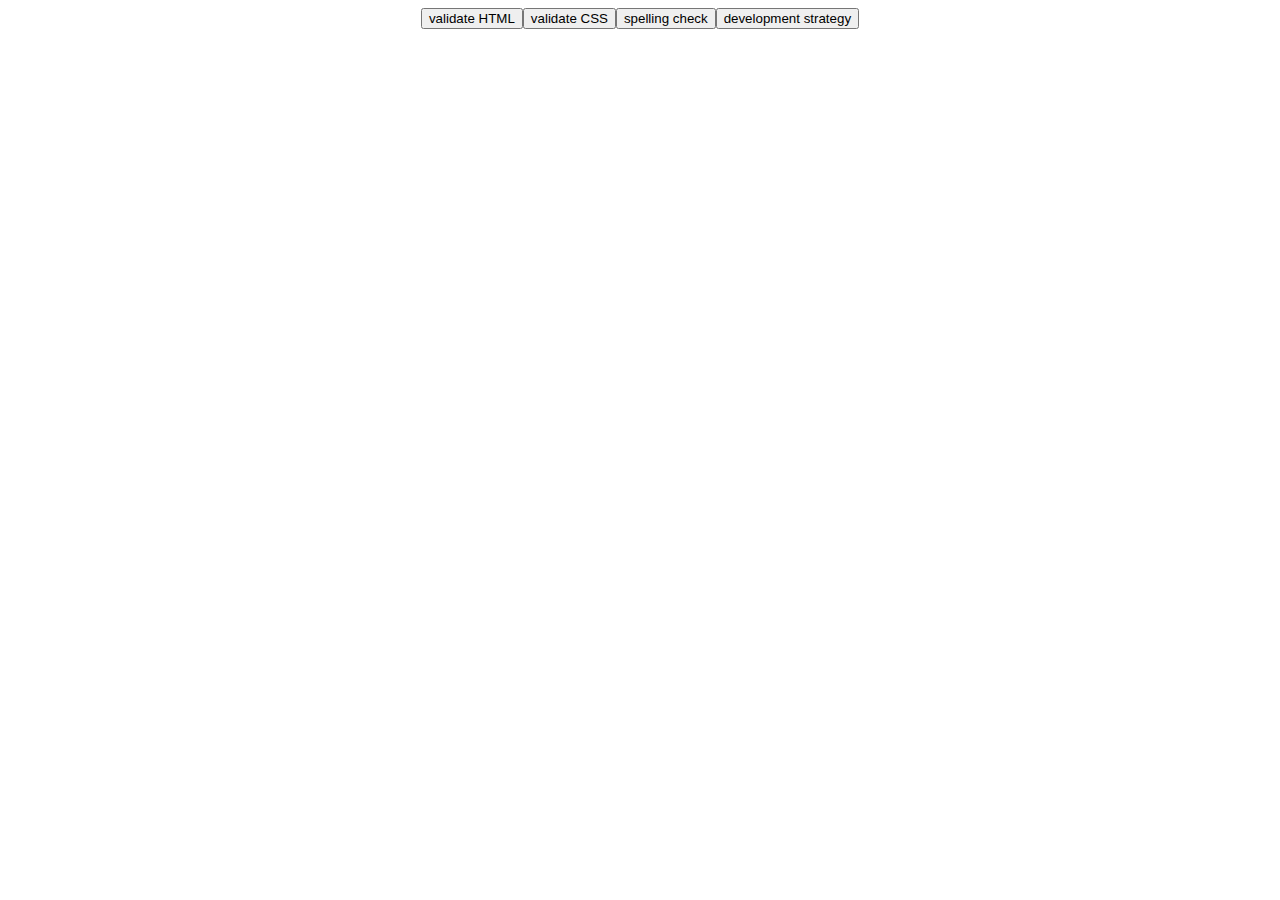
==== index.html @ 6e21fd8d "Initial commit" ====
<!DOCTYPE html>
<html>

<head>
  <title></title>
  <meta charset="utf-8">

  <!-- Leave this here!  It renders the review buttons  -->
  <script src='./evaluation/init.js'></script>
</head>

<body>

</body>

</html>
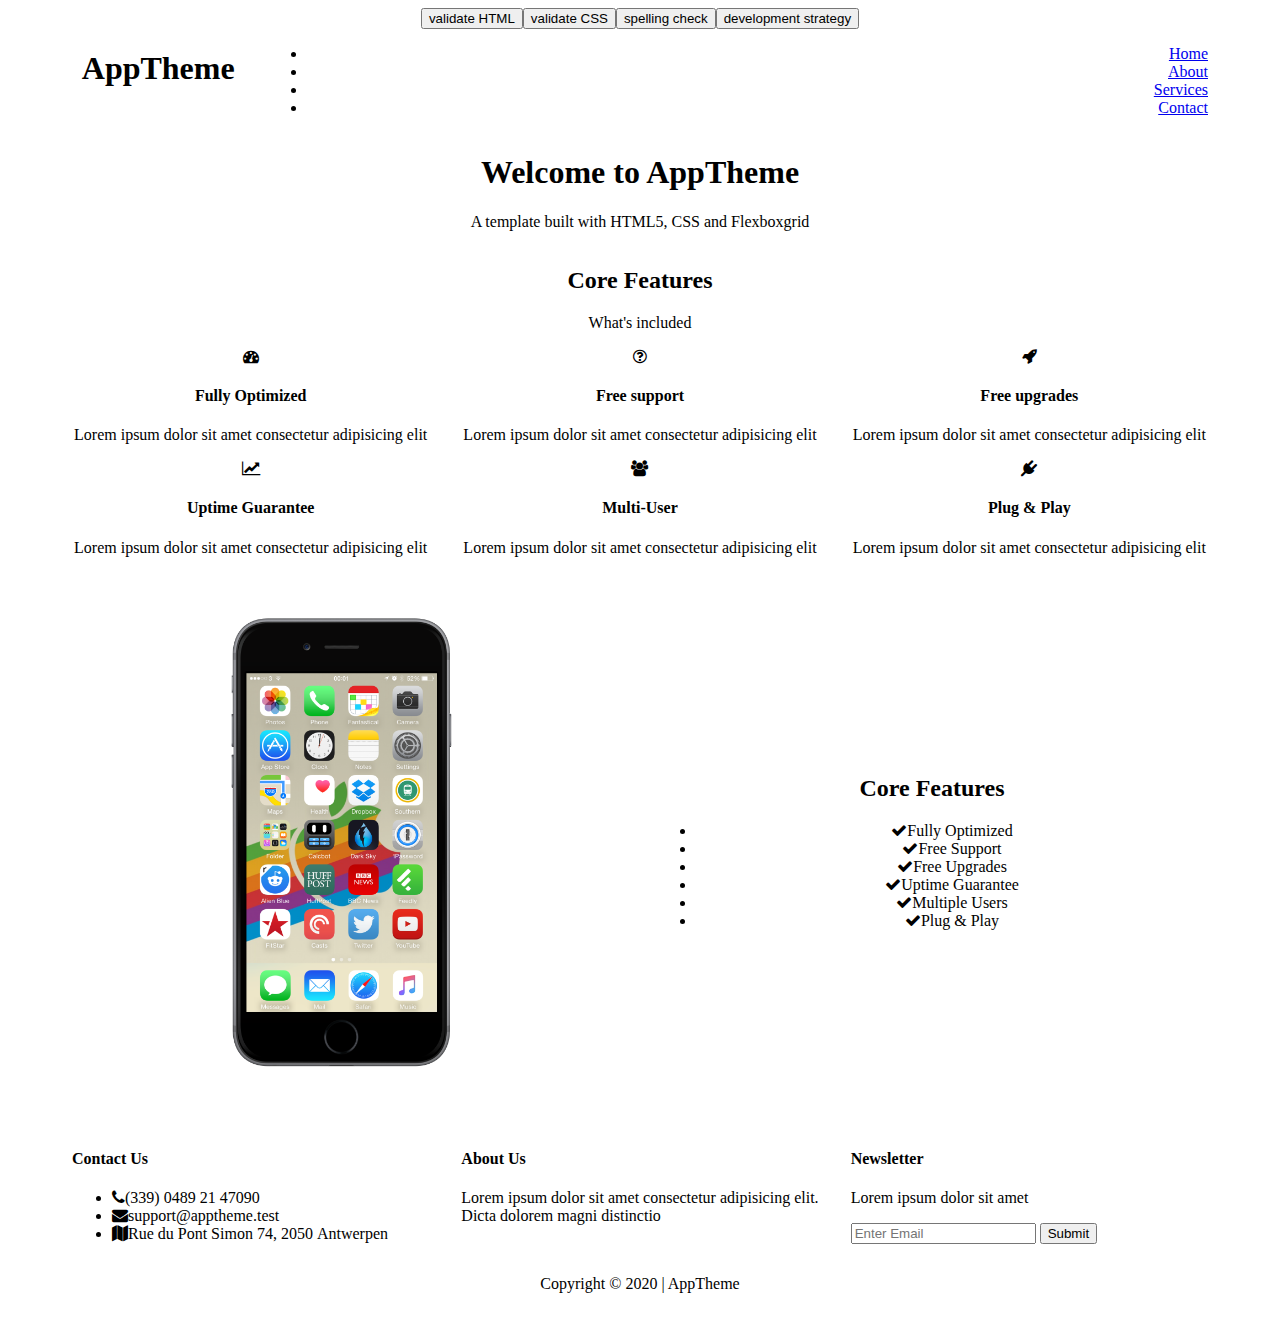
==== commit e651a3e7: "Adding index.html, css and fonts" ====
--- a/index.html
+++ b/index.html
@@ -1,16 +1,175 @@
 <!DOCTYPE html>
-<html>
+<html lang="en">
+	<head>
+		<meta charset="UTF-8">
+			<meta name="viewport" content="width=device-width, initial-scale=1.0">
+				<title>Apptheme</title>
+				<link rel="stylesheet" href="css/flexboxgrid.css">
+        <link rel="stylesheet" href="css/style.css">
+        <link rel="stylesheet" href="css/font-awesome.css">
+				<!-- Leave this here!  It renders the review buttons  -->
+				<script src='./evaluation/init.js'></script>
+				</head>
+				<body>
+						<!-- HEADER -->
+						<header id="main-header">
+							<div class="container">
+								<!-- end class move the div to the end -->
+								<div class="row end-sm end-md end-lg">
+									<div class="col-xs-12 col-sm-2 col-md-2 col-lg-2">
+										<h1>
+											<span class="primary-text">AppTheme</span>
+										</h1>
+									</div>
+									<div class="col-xs-12 col-sm-10 col-md-10 col-lg-10">
+										<nav id="navbar">
+											<ul>
+												<li>
+													<a href="index.html">Home</a>
+												</li>
+												<li>
+													<a href="about.html">About</a>
+												</li>
+												<li>
+													<a href="services.html">Services</a>
+												</li>
+												<li>
+													<a href="contact.html">Contact</a>
+												</li>
+											</ul>
+										</nav>
+									</div>
+								</div>
+							</div>
+						</header>
+						<!-- SHOWCASE -->
+						<section id="showcase">
+							<div class="container">
+								<div class="row center-xs center-sm center-md center-lg middle-xs middle-sm middle-md middle-lg">
+									<div class="col-xs-12 col-sm-12 col-md-12 col-lg-12">
+										<h1>Welcome to 
+												
+											
+											<span class="primary-text">AppTheme</span>
+										</h1>
+										<p>A template built with HTML5, CSS and Flexboxgrid</p>
+									</div>
+								</div>
+							</div>
+						</section>
+						<!-- FEATURES -->
+						<section id="features">
+							<div class="container">
+								<div class="row center-xs center-sm center-md center-lg">
+									<div class="col-xs-12 col-sm-12 col-md-12 col-lg-12">
+										<h2>Core Features</h2>
+										<p>What's included</p>
+										<!-- ICON ROW 1 -->
+										<div class="row center-xs center-sm center-md center-lg">
+											<div class="col-xs-12 col-sm-4 col-md-4 col-lg-4">
+                        <i class="fa fa-dashboard"></i><br>
+												<h4>Fully Optimized</h4>
+												<p>Lorem ipsum dolor sit amet consectetur adipisicing elit</p>
+											</div>
+											<div class="col-xs-12 col-sm-4 col-md-4 col-lg-4">
+                        <i class="fa fa-question-circle-o"></i><br>
+												<h4>Free support</h4>
+												<p>Lorem ipsum dolor sit amet consectetur adipisicing elit</p>
+											</div>
+											<div class="col-xs-12 col-sm-4 col-md-4 col-lg-4">
+                        <i class="fa fa-rocket"></i><br>
+												<h4>Free upgrades</h4>
+												<p>Lorem ipsum dolor sit amet consectetur adipisicing elit</p>
+											</div>
+										</div>
+										<!-- ICON ROW 2 -->
+										<div class="row center-xs center-sm center-md center-lg">
+											<div class="col-xs-12 col-sm-4 col-md-4 col-lg-4">
+                        <i class="fa fa-line-chart"></i><br>
+												<h4>Uptime Guarantee</h4>
+												<p>Lorem ipsum dolor sit amet consectetur adipisicing elit</p>
+											</div>
+											<div class="col-xs-12 col-sm-4 col-md-4 col-lg-4">
+                        <i class="fa fa-users"></i><br>
+												<h4>Multi-User</h4>
+												<p>Lorem ipsum dolor sit amet consectetur adipisicing elit</p>
+											</div>
+											<div class="col-xs-12 col-sm-4 col-md-4 col-lg-4">
+                        <i class="fa fa-plug"></i><br>
+												<h4>Plug & Play</h4>
+												<p>Lorem ipsum dolor sit amet consectetur adipisicing elit</p>
+											</div>
+										</div>
+									</div>
+								</div>
+							</div>
+            </section>
+            
+            <!-- INFO SECTION -->
+            <section id="info">
+              <div class="container">
+                <!-- center div horizontally and vertically -->
+                <div class="row center-xs center-sm center-md center-lg
+                            middle-xs middle-sm middle-md middle-lg">
+                   <div class="col-xs-12 col-sm-6 col-lg-6">
+                    <img src="images/iphone.png" alt="iphone">
+                   </div>
+                   <div class="col-xs-12 col-sm-6 col-lg-6">
+                     <h2>Core Features</h2>
+                     <ul>
+                       <li><i class="fa fa-check"></i>Fully Optimized</li>
+                       <li><i class="fa fa-check"></i>Free Support</li>
+                       <li><i class="fa fa-check"></i>Free Upgrades</li>
+                       <li><i class="fa fa-check"></i>Uptime Guarantee</li>
+                       <li><i class="fa fa-check"></i>Multiple Users</li=>
+                       <li><i class="fa fa-check"></i>Plug & Play</li>
+                     </ul>
+                   </div>
+                </div>
+              </div>
+            </section>
 
-<head>
-  <title></title>
-  <meta charset="utf-8">
+            <!-- COMPANY -->
+            <section id="company">
+              <div class="container">
+                <div class="row">
 
-  <!-- Leave this here!  It renders the review buttons  -->
-  <script src='./evaluation/init.js'></script>
-</head>
+                    <div class="col-xs-12 col-sm-4 col-md-4 colo-lg-4">
+                      <h4>Contact Us</h4>
+                      <ul>
+                        <li><i class="fa fa-phone">(339) 0489 21 47090</i></li>
+                        <li><i class="fa fa-envelope">support@apptheme.test</i></li>
+                        <li><i class="fa fa-map">Rue du Pont Simon 74, 2050 Antwerpen</i></li>
+                      </ul>
+                    </div>
 
-<body>
+                    <div class="col-xs-12 col-sm-4 col-md-4 colo-lg-4">
+                      <h4>About Us</h4>
+                      <p>Lorem ipsum dolor sit amet consectetur adipisicing elit. Dicta dolorem magni distinctio</p>
+                    </div>
 
-</body>
+                    <div class="col-xs-12 col-sm-4 col-md-4 colo-lg-4">
+                      <h4>Newsletter</h4>
+                      <p>Lorem ipsum dolor sit amet</p>
+                      <form>
+                        <input type="text" name="email" placeholder="Enter Email">
+                        <button type="submit" name="button">Submit</button>
+                      </form>
+                    </div>
+                    
+                </div>
+              </div>
+            </section>
+            <!-- FOOTER -->
+            <footer id="main-footer">
+              <div class="container">
+                <div class="row center-xs center-sm center-md center-lg">
+                  <div class="col-xs-12 col-sm-12 col-md-12 col-lg-12">
+                    <p>Copyright &copy; 2020 | AppTheme</p>
+                  </div>
+                </div>
+              </div>
+            </footer>
+					</body>
+				</html>
 
-</html>
--- a/css/flexboxgrid.css
+++ b/css/flexboxgrid.css
@@ -0,0 +1,894 @@
+/* Uncomment and set these variables to customize the grid. */
+
+.container-fluid {
+  margin-right: auto;
+  margin-left: auto;
+  padding-right: 2rem;
+  padding-left: 2rem;
+}
+
+.row {
+  box-sizing: border-box;
+  display: -ms-flexbox;
+  display: -webkit-box;
+  display: flex;
+  -ms-flex: 0 1 auto;
+  -webkit-box-flex: 0;
+  flex: 0 1 auto;
+  -ms-flex-direction: row;
+  -webkit-box-orient: horizontal;
+  -webkit-box-direction: normal;
+  flex-direction: row;
+  -ms-flex-wrap: wrap;
+  flex-wrap: wrap;
+  margin-right: -1rem;
+  margin-left: -1rem;
+}
+
+.row.reverse {
+  -ms-flex-direction: row-reverse;
+  -webkit-box-orient: horizontal;
+  -webkit-box-direction: reverse;
+  flex-direction: row-reverse;
+}
+
+.col.reverse {
+  -ms-flex-direction: column-reverse;
+  -webkit-box-orient: vertical;
+  -webkit-box-direction: reverse;
+  flex-direction: column-reverse;
+}
+
+.col-xs,
+.col-xs-1,
+.col-xs-2,
+.col-xs-3,
+.col-xs-4,
+.col-xs-5,
+.col-xs-6,
+.col-xs-7,
+.col-xs-8,
+.col-xs-9,
+.col-xs-10,
+.col-xs-11,
+.col-xs-12 {
+  box-sizing: border-box;
+  -ms-flex: 0 0 auto;
+  -webkit-box-flex: 0;
+  flex: 0 0 auto;
+  padding-right: 1rem;
+  padding-left: 1rem;
+}
+
+.col-xs {
+  -webkit-flex-grow: 1;
+  -ms-flex-positive: 1;
+  -webkit-box-flex: 1;
+  flex-grow: 1;
+  -ms-flex-preferred-size: 0;
+  flex-basis: 0;
+  max-width: 100%;
+}
+
+.col-xs-1 {
+  -ms-flex-preferred-size: 8.333%;
+  flex-basis: 8.333%;
+  max-width: 8.333%;
+}
+
+.col-xs-2 {
+  -ms-flex-preferred-size: 16.667%;
+  flex-basis: 16.667%;
+  max-width: 16.667%;
+}
+
+.col-xs-3 {
+  -ms-flex-preferred-size: 25%;
+  flex-basis: 25%;
+  max-width: 25%;
+}
+
+.col-xs-4 {
+  -ms-flex-preferred-size: 33.333%;
+  flex-basis: 33.333%;
+  max-width: 33.333%;
+}
+
+.col-xs-5 {
+  -ms-flex-preferred-size: 41.667%;
+  flex-basis: 41.667%;
+  max-width: 41.667%;
+}
+
+.col-xs-6 {
+  -ms-flex-preferred-size: 50%;
+  flex-basis: 50%;
+  max-width: 50%;
+}
+
+.col-xs-7 {
+  -ms-flex-preferred-size: 58.333%;
+  flex-basis: 58.333%;
+  max-width: 58.333%;
+}
+
+.col-xs-8 {
+  -ms-flex-preferred-size: 66.667%;
+  flex-basis: 66.667%;
+  max-width: 66.667%;
+}
+
+.col-xs-9 {
+  -ms-flex-preferred-size: 75%;
+  flex-basis: 75%;
+  max-width: 75%;
+}
+
+.col-xs-10 {
+  -ms-flex-preferred-size: 83.333%;
+  flex-basis: 83.333%;
+  max-width: 83.333%;
+}
+
+.col-xs-11 {
+  -ms-flex-preferred-size: 91.667%;
+  flex-basis: 91.667%;
+  max-width: 91.667%;
+}
+
+.col-xs-12 {
+  -ms-flex-preferred-size: 100%;
+  flex-basis: 100%;
+  max-width: 100%;
+}
+
+.col-xs-offset-1 {
+  margin-left: 8.333%;
+}
+
+.col-xs-offset-2 {
+  margin-left: 16.667%;
+}
+
+.col-xs-offset-3 {
+  margin-left: 25%;
+}
+
+.col-xs-offset-4 {
+  margin-left: 33.333%;
+}
+
+.col-xs-offset-5 {
+  margin-left: 41.667%;
+}
+
+.col-xs-offset-6 {
+  margin-left: 50%;
+}
+
+.col-xs-offset-7 {
+  margin-left: 58.333%;
+}
+
+.col-xs-offset-8 {
+  margin-left: 66.667%;
+}
+
+.col-xs-offset-9 {
+  margin-left: 75%;
+}
+
+.col-xs-offset-10 {
+  margin-left: 83.333%;
+}
+
+.col-xs-offset-11 {
+  margin-left: 91.667%;
+}
+
+.start-xs {
+  -ms-flex-pack: start;
+  -webkit-box-pack: start;
+  justify-content: flex-start;
+  text-align: start;
+}
+
+.center-xs {
+  -ms-flex-pack: center;
+  -webkit-box-pack: center;
+  justify-content: center;
+  text-align: center;
+}
+
+.end-xs {
+  -ms-flex-pack: end;
+  -webkit-box-pack: end;
+  justify-content: flex-end;
+  text-align: end;
+}
+
+.top-xs {
+  -ms-flex-align: start;
+  -webkit-box-align: start;
+  align-items: flex-start;
+}
+
+.middle-xs {
+  -ms-flex-align: center;
+  -webkit-box-align: center;
+  align-items: center;
+}
+
+.bottom-xs {
+  -ms-flex-align: end;
+  -webkit-box-align: end;
+  align-items: flex-end;
+}
+
+.around-xs {
+  -ms-flex-pack: distribute;
+  justify-content: space-around;
+}
+
+.between-xs {
+  -ms-flex-pack: justify;
+  -webkit-box-pack: justify;
+  justify-content: space-between;
+}
+
+.first-xs {
+  -ms-flex-order: -1;
+  -webkit-box-ordinal-group: 0;
+  order: -1;
+}
+
+.last-xs {
+  -ms-flex-order: 1;
+  -webkit-box-ordinal-group: 2;
+  order: 1;
+}
+
+@media only screen and (min-width: 48em) {
+  .container {
+    width: 46rem;
+  }
+
+  .col-sm,
+  .col-sm-1,
+  .col-sm-2,
+  .col-sm-3,
+  .col-sm-4,
+  .col-sm-5,
+  .col-sm-6,
+  .col-sm-7,
+  .col-sm-8,
+  .col-sm-9,
+  .col-sm-10,
+  .col-sm-11,
+  .col-sm-12 {
+    box-sizing: border-box;
+    -ms-flex: 0 0 auto;
+    -webkit-box-flex: 0;
+    flex: 0 0 auto;
+    padding-right: 1rem;
+    padding-left: 1rem;
+  }
+
+  .col-sm {
+    -webkit-flex-grow: 1;
+    -ms-flex-positive: 1;
+    -webkit-box-flex: 1;
+    flex-grow: 1;
+    -ms-flex-preferred-size: 0;
+    flex-basis: 0;
+    max-width: 100%;
+  }
+
+  .col-sm-1 {
+    -ms-flex-preferred-size: 8.333%;
+    flex-basis: 8.333%;
+    max-width: 8.333%;
+  }
+
+  .col-sm-2 {
+    -ms-flex-preferred-size: 16.667%;
+    flex-basis: 16.667%;
+    max-width: 16.667%;
+  }
+
+  .col-sm-3 {
+    -ms-flex-preferred-size: 25%;
+    flex-basis: 25%;
+    max-width: 25%;
+  }
+
+  .col-sm-4 {
+    -ms-flex-preferred-size: 33.333%;
+    flex-basis: 33.333%;
+    max-width: 33.333%;
+  }
+
+  .col-sm-5 {
+    -ms-flex-preferred-size: 41.667%;
+    flex-basis: 41.667%;
+    max-width: 41.667%;
+  }
+
+  .col-sm-6 {
+    -ms-flex-preferred-size: 50%;
+    flex-basis: 50%;
+    max-width: 50%;
+  }
+
+  .col-sm-7 {
+    -ms-flex-preferred-size: 58.333%;
+    flex-basis: 58.333%;
+    max-width: 58.333%;
+  }
+
+  .col-sm-8 {
+    -ms-flex-preferred-size: 66.667%;
+    flex-basis: 66.667%;
+    max-width: 66.667%;
+  }
+
+  .col-sm-9 {
+    -ms-flex-preferred-size: 75%;
+    flex-basis: 75%;
+    max-width: 75%;
+  }
+
+  .col-sm-10 {
+    -ms-flex-preferred-size: 83.333%;
+    flex-basis: 83.333%;
+    max-width: 83.333%;
+  }
+
+  .col-sm-11 {
+    -ms-flex-preferred-size: 91.667%;
+    flex-basis: 91.667%;
+    max-width: 91.667%;
+  }
+
+  .col-sm-12 {
+    -ms-flex-preferred-size: 100%;
+    flex-basis: 100%;
+    max-width: 100%;
+  }
+
+  .col-sm-offset-1 {
+    margin-left: 8.333%;
+  }
+
+  .col-sm-offset-2 {
+    margin-left: 16.667%;
+  }
+
+  .col-sm-offset-3 {
+    margin-left: 25%;
+  }
+
+  .col-sm-offset-4 {
+    margin-left: 33.333%;
+  }
+
+  .col-sm-offset-5 {
+    margin-left: 41.667%;
+  }
+
+  .col-sm-offset-6 {
+    margin-left: 50%;
+  }
+
+  .col-sm-offset-7 {
+    margin-left: 58.333%;
+  }
+
+  .col-sm-offset-8 {
+    margin-left: 66.667%;
+  }
+
+  .col-sm-offset-9 {
+    margin-left: 75%;
+  }
+
+  .col-sm-offset-10 {
+    margin-left: 83.333%;
+  }
+
+  .col-sm-offset-11 {
+    margin-left: 91.667%;
+  }
+
+  .start-sm {
+    -ms-flex-pack: start;
+    -webkit-box-pack: start;
+    justify-content: flex-start;
+    text-align: start;
+  }
+
+  .center-sm {
+    -ms-flex-pack: center;
+    -webkit-box-pack: center;
+    justify-content: center;
+    text-align: center;
+  }
+
+  .end-sm {
+    -ms-flex-pack: end;
+    -webkit-box-pack: end;
+    justify-content: flex-end;
+    text-align: end;
+  }
+
+  .top-sm {
+    -ms-flex-align: start;
+    -webkit-box-align: start;
+    align-items: flex-start;
+  }
+
+  .middle-sm {
+    -ms-flex-align: center;
+    -webkit-box-align: center;
+    align-items: center;
+  }
+
+  .bottom-sm {
+    -ms-flex-align: end;
+    -webkit-box-align: end;
+    align-items: flex-end;
+  }
+
+  .around-sm {
+    -ms-flex-pack: distribute;
+    justify-content: space-around;
+  }
+
+  .between-sm {
+    -ms-flex-pack: justify;
+    -webkit-box-pack: justify;
+    justify-content: space-between;
+  }
+
+  .first-sm {
+    -ms-flex-order: -1;
+    -webkit-box-ordinal-group: 0;
+    order: -1;
+  }
+
+  .last-sm {
+    -ms-flex-order: 1;
+    -webkit-box-ordinal-group: 2;
+    order: 1;
+  }
+}
+
+@media only screen and (min-width: 62em) {
+  .container {
+    width: 61rem;
+  }
+
+  .col-md,
+  .col-md-1,
+  .col-md-2,
+  .col-md-3,
+  .col-md-4,
+  .col-md-5,
+  .col-md-6,
+  .col-md-7,
+  .col-md-8,
+  .col-md-9,
+  .col-md-10,
+  .col-md-11,
+  .col-md-12 {
+    box-sizing: border-box;
+    -ms-flex: 0 0 auto;
+    -webkit-box-flex: 0;
+    flex: 0 0 auto;
+    padding-right: 1rem;
+    padding-left: 1rem;
+  }
+
+  .col-md {
+    -webkit-flex-grow: 1;
+    -ms-flex-positive: 1;
+    -webkit-box-flex: 1;
+    flex-grow: 1;
+    -ms-flex-preferred-size: 0;
+    flex-basis: 0;
+    max-width: 100%;
+  }
+
+  .col-md-1 {
+    -ms-flex-preferred-size: 8.333%;
+    flex-basis: 8.333%;
+    max-width: 8.333%;
+  }
+
+  .col-md-2 {
+    -ms-flex-preferred-size: 16.667%;
+    flex-basis: 16.667%;
+    max-width: 16.667%;
+  }
+
+  .col-md-3 {
+    -ms-flex-preferred-size: 25%;
+    flex-basis: 25%;
+    max-width: 25%;
+  }
+
+  .col-md-4 {
+    -ms-flex-preferred-size: 33.333%;
+    flex-basis: 33.333%;
+    max-width: 33.333%;
+  }
+
+  .col-md-5 {
+    -ms-flex-preferred-size: 41.667%;
+    flex-basis: 41.667%;
+    max-width: 41.667%;
+  }
+
+  .col-md-6 {
+    -ms-flex-preferred-size: 50%;
+    flex-basis: 50%;
+    max-width: 50%;
+  }
+
+  .col-md-7 {
+    -ms-flex-preferred-size: 58.333%;
+    flex-basis: 58.333%;
+    max-width: 58.333%;
+  }
+
+  .col-md-8 {
+    -ms-flex-preferred-size: 66.667%;
+    flex-basis: 66.667%;
+    max-width: 66.667%;
+  }
+
+  .col-md-9 {
+    -ms-flex-preferred-size: 75%;
+    flex-basis: 75%;
+    max-width: 75%;
+  }
+
+  .col-md-10 {
+    -ms-flex-preferred-size: 83.333%;
+    flex-basis: 83.333%;
+    max-width: 83.333%;
+  }
+
+  .col-md-11 {
+    -ms-flex-preferred-size: 91.667%;
+    flex-basis: 91.667%;
+    max-width: 91.667%;
+  }
+
+  .col-md-12 {
+    -ms-flex-preferred-size: 100%;
+    flex-basis: 100%;
+    max-width: 100%;
+  }
+
+  .col-md-offset-1 {
+    margin-left: 8.333%;
+  }
+
+  .col-md-offset-2 {
+    margin-left: 16.667%;
+  }
+
+  .col-md-offset-3 {
+    margin-left: 25%;
+  }
+
+  .col-md-offset-4 {
+    margin-left: 33.333%;
+  }
+
+  .col-md-offset-5 {
+    margin-left: 41.667%;
+  }
+
+  .col-md-offset-6 {
+    margin-left: 50%;
+  }
+
+  .col-md-offset-7 {
+    margin-left: 58.333%;
+  }
+
+  .col-md-offset-8 {
+    margin-left: 66.667%;
+  }
+
+  .col-md-offset-9 {
+    margin-left: 75%;
+  }
+
+  .col-md-offset-10 {
+    margin-left: 83.333%;
+  }
+
+  .col-md-offset-11 {
+    margin-left: 91.667%;
+  }
+
+  .start-md {
+    -ms-flex-pack: start;
+    -webkit-box-pack: start;
+    justify-content: flex-start;
+    text-align: start;
+  }
+
+  .center-md {
+    -ms-flex-pack: center;
+    -webkit-box-pack: center;
+    justify-content: center;
+    text-align: center;
+  }
+
+  .end-md {
+    -ms-flex-pack: end;
+    -webkit-box-pack: end;
+    justify-content: flex-end;
+    text-align: end;
+  }
+
+  .top-md {
+    -ms-flex-align: start;
+    -webkit-box-align: start;
+    align-items: flex-start;
+  }
+
+  .middle-md {
+    -ms-flex-align: center;
+    -webkit-box-align: center;
+    align-items: center;
+  }
+
+  .bottom-md {
+    -ms-flex-align: end;
+    -webkit-box-align: end;
+    align-items: flex-end;
+  }
+
+  .around-md {
+    -ms-flex-pack: distribute;
+    justify-content: space-around;
+  }
+
+  .between-md {
+    -ms-flex-pack: justify;
+    -webkit-box-pack: justify;
+    justify-content: space-between;
+  }
+
+  .first-md {
+    -ms-flex-order: -1;
+    -webkit-box-ordinal-group: 0;
+    order: -1;
+  }
+
+  .last-md {
+    -ms-flex-order: 1;
+    -webkit-box-ordinal-group: 2;
+    order: 1;
+  }
+}
+
+@media only screen and (min-width: 75em) {
+  .container {
+    width: 71rem;
+  }
+
+  .col-lg,
+  .col-lg-1,
+  .col-lg-2,
+  .col-lg-3,
+  .col-lg-4,
+  .col-lg-5,
+  .col-lg-6,
+  .col-lg-7,
+  .col-lg-8,
+  .col-lg-9,
+  .col-lg-10,
+  .col-lg-11,
+  .col-lg-12 {
+    box-sizing: border-box;
+    -ms-flex: 0 0 auto;
+    -webkit-box-flex: 0;
+    flex: 0 0 auto;
+    padding-right: 1rem;
+    padding-left: 1rem;
+  }
+
+  .col-lg {
+    -webkit-flex-grow: 1;
+    -ms-flex-positive: 1;
+    -webkit-box-flex: 1;
+    flex-grow: 1;
+    -ms-flex-preferred-size: 0;
+    flex-basis: 0;
+    max-width: 100%;
+  }
+
+  .col-lg-1 {
+    -ms-flex-preferred-size: 8.333%;
+    flex-basis: 8.333%;
+    max-width: 8.333%;
+  }
+
+  .col-lg-2 {
+    -ms-flex-preferred-size: 16.667%;
+    flex-basis: 16.667%;
+    max-width: 16.667%;
+  }
+
+  .col-lg-3 {
+    -ms-flex-preferred-size: 25%;
+    flex-basis: 25%;
+    max-width: 25%;
+  }
+
+  .col-lg-4 {
+    -ms-flex-preferred-size: 33.333%;
+    flex-basis: 33.333%;
+    max-width: 33.333%;
+  }
+
+  .col-lg-5 {
+    -ms-flex-preferred-size: 41.667%;
+    flex-basis: 41.667%;
+    max-width: 41.667%;
+  }
+
+  .col-lg-6 {
+    -ms-flex-preferred-size: 50%;
+    flex-basis: 50%;
+    max-width: 50%;
+  }
+
+  .col-lg-7 {
+    -ms-flex-preferred-size: 58.333%;
+    flex-basis: 58.333%;
+    max-width: 58.333%;
+  }
+
+  .col-lg-8 {
+    -ms-flex-preferred-size: 66.667%;
+    flex-basis: 66.667%;
+    max-width: 66.667%;
+  }
+
+  .col-lg-9 {
+    -ms-flex-preferred-size: 75%;
+    flex-basis: 75%;
+    max-width: 75%;
+  }
+
+  .col-lg-10 {
+    -ms-flex-preferred-size: 83.333%;
+    flex-basis: 83.333%;
+    max-width: 83.333%;
+  }
+
+  .col-lg-11 {
+    -ms-flex-preferred-size: 91.667%;
+    flex-basis: 91.667%;
+    max-width: 91.667%;
+  }
+
+  .col-lg-12 {
+    -ms-flex-preferred-size: 100%;
+    flex-basis: 100%;
+    max-width: 100%;
+  }
+
+  .col-lg-offset-1 {
+    margin-left: 8.333%;
+  }
+
+  .col-lg-offset-2 {
+    margin-left: 16.667%;
+  }
+
+  .col-lg-offset-3 {
+    margin-left: 25%;
+  }
+
+  .col-lg-offset-4 {
+    margin-left: 33.333%;
+  }
+
+  .col-lg-offset-5 {
+    margin-left: 41.667%;
+  }
+
+  .col-lg-offset-6 {
+    margin-left: 50%;
+  }
+
+  .col-lg-offset-7 {
+    margin-left: 58.333%;
+  }
+
+  .col-lg-offset-8 {
+    margin-left: 66.667%;
+  }
+
+  .col-lg-offset-9 {
+    margin-left: 75%;
+  }
+
+  .col-lg-offset-10 {
+    margin-left: 83.333%;
+  }
+
+  .col-lg-offset-11 {
+    margin-left: 91.667%;
+  }
+
+  .start-lg {
+    -ms-flex-pack: start;
+    -webkit-box-pack: start;
+    justify-content: flex-start;
+    text-align: start;
+  }
+
+  .center-lg {
+    -ms-flex-pack: center;
+    -webkit-box-pack: center;
+    justify-content: center;
+    text-align: center;
+  }
+
+  .end-lg {
+    -ms-flex-pack: end;
+    -webkit-box-pack: end;
+    justify-content: flex-end;
+    text-align: end;
+  }
+
+  .top-lg {
+    -ms-flex-align: start;
+    -webkit-box-align: start;
+    align-items: flex-start;
+  }
+
+  .middle-lg {
+    -ms-flex-align: center;
+    -webkit-box-align: center;
+    align-items: center;
+  }
+
+  .bottom-lg {
+    -ms-flex-align: end;
+    -webkit-box-align: end;
+    align-items: flex-end;
+  }
+
+  .around-lg {
+    -ms-flex-pack: distribute;
+    justify-content: space-around;
+  }
+
+  .between-lg {
+    -ms-flex-pack: justify;
+    -webkit-box-pack: justify;
+    justify-content: space-between;
+  }
+
+  .first-lg {
+    -ms-flex-order: -1;
+    -webkit-box-ordinal-group: 0;
+    order: -1;
+  }
+
+  .last-lg {
+    -ms-flex-order: 1;
+    -webkit-box-ordinal-group: 2;
+    order: 1;
+  }
+}--- a/css/style.css
+++ b/css/style.css
@@ -0,0 +1,7 @@
+.container{
+    margin: auto;
+}
+/* the images are contained in their containers*/
+img{
+    width: 100%;
+}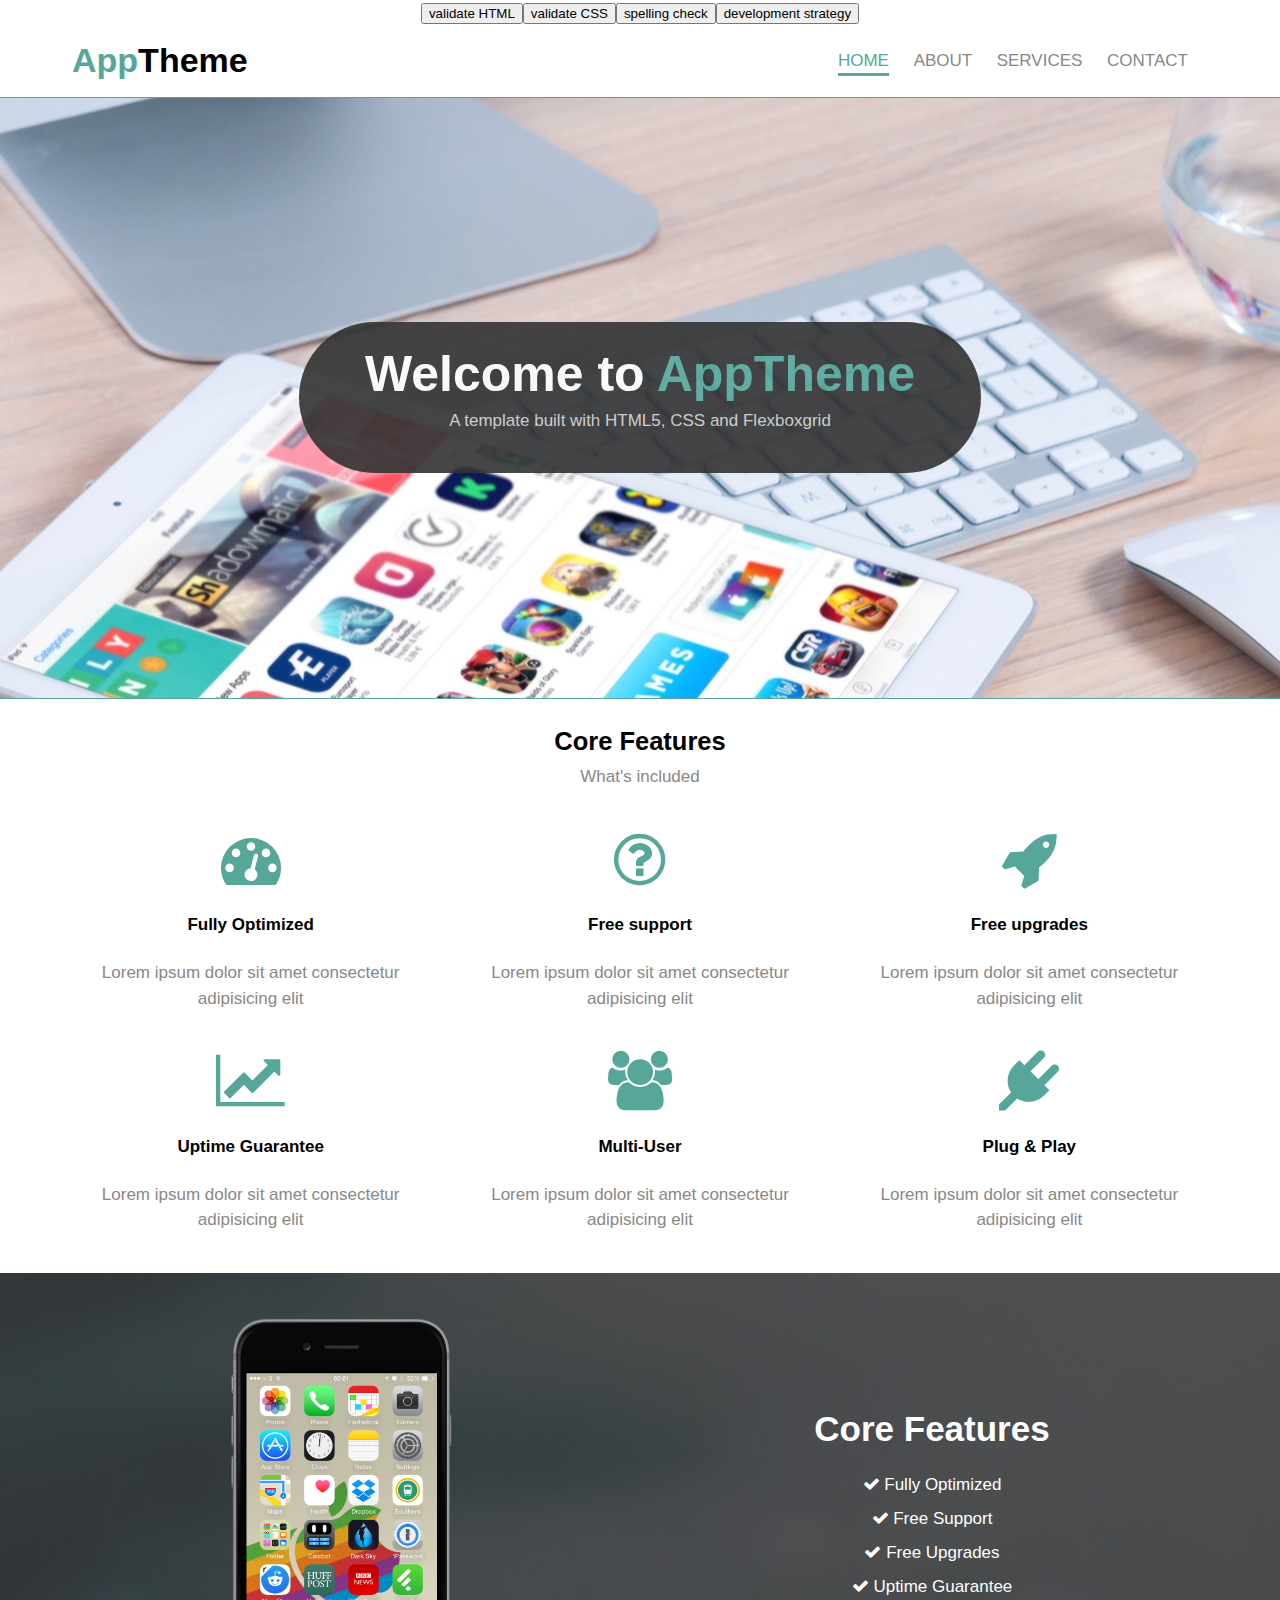
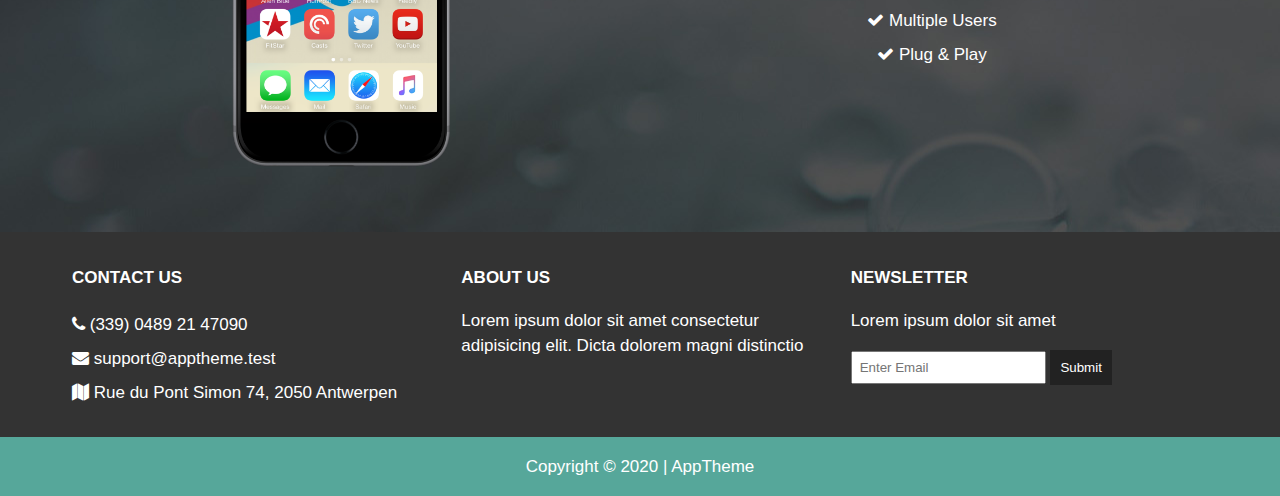
==== commit a5d1a937: "Write complete CSS" ====
--- a/index.html
+++ b/index.html
@@ -1,175 +1,181 @@
 <!DOCTYPE html>
 <html lang="en">
-	<head>
-		<meta charset="UTF-8">
-			<meta name="viewport" content="width=device-width, initial-scale=1.0">
-				<title>Apptheme</title>
-				<link rel="stylesheet" href="css/flexboxgrid.css">
-        <link rel="stylesheet" href="css/style.css">
-        <link rel="stylesheet" href="css/font-awesome.css">
-				<!-- Leave this here!  It renders the review buttons  -->
-				<script src='./evaluation/init.js'></script>
-				</head>
-				<body>
-						<!-- HEADER -->
-						<header id="main-header">
-							<div class="container">
-								<!-- end class move the div to the end -->
-								<div class="row end-sm end-md end-lg">
-									<div class="col-xs-12 col-sm-2 col-md-2 col-lg-2">
-										<h1>
-											<span class="primary-text">AppTheme</span>
-										</h1>
-									</div>
-									<div class="col-xs-12 col-sm-10 col-md-10 col-lg-10">
-										<nav id="navbar">
-											<ul>
-												<li>
-													<a href="index.html">Home</a>
-												</li>
-												<li>
-													<a href="about.html">About</a>
-												</li>
-												<li>
-													<a href="services.html">Services</a>
-												</li>
-												<li>
-													<a href="contact.html">Contact</a>
-												</li>
-											</ul>
-										</nav>
-									</div>
-								</div>
-							</div>
-						</header>
-						<!-- SHOWCASE -->
-						<section id="showcase">
-							<div class="container">
-								<div class="row center-xs center-sm center-md center-lg middle-xs middle-sm middle-md middle-lg">
-									<div class="col-xs-12 col-sm-12 col-md-12 col-lg-12">
-										<h1>Welcome to 
-												
-											
-											<span class="primary-text">AppTheme</span>
-										</h1>
-										<p>A template built with HTML5, CSS and Flexboxgrid</p>
-									</div>
-								</div>
-							</div>
-						</section>
-						<!-- FEATURES -->
-						<section id="features">
-							<div class="container">
-								<div class="row center-xs center-sm center-md center-lg">
-									<div class="col-xs-12 col-sm-12 col-md-12 col-lg-12">
-										<h2>Core Features</h2>
-										<p>What's included</p>
-										<!-- ICON ROW 1 -->
-										<div class="row center-xs center-sm center-md center-lg">
-											<div class="col-xs-12 col-sm-4 col-md-4 col-lg-4">
-                        <i class="fa fa-dashboard"></i><br>
-												<h4>Fully Optimized</h4>
-												<p>Lorem ipsum dolor sit amet consectetur adipisicing elit</p>
-											</div>
-											<div class="col-xs-12 col-sm-4 col-md-4 col-lg-4">
-                        <i class="fa fa-question-circle-o"></i><br>
-												<h4>Free support</h4>
-												<p>Lorem ipsum dolor sit amet consectetur adipisicing elit</p>
-											</div>
-											<div class="col-xs-12 col-sm-4 col-md-4 col-lg-4">
-                        <i class="fa fa-rocket"></i><br>
-												<h4>Free upgrades</h4>
-												<p>Lorem ipsum dolor sit amet consectetur adipisicing elit</p>
-											</div>
-										</div>
-										<!-- ICON ROW 2 -->
-										<div class="row center-xs center-sm center-md center-lg">
-											<div class="col-xs-12 col-sm-4 col-md-4 col-lg-4">
-                        <i class="fa fa-line-chart"></i><br>
-												<h4>Uptime Guarantee</h4>
-												<p>Lorem ipsum dolor sit amet consectetur adipisicing elit</p>
-											</div>
-											<div class="col-xs-12 col-sm-4 col-md-4 col-lg-4">
-                        <i class="fa fa-users"></i><br>
-												<h4>Multi-User</h4>
-												<p>Lorem ipsum dolor sit amet consectetur adipisicing elit</p>
-											</div>
-											<div class="col-xs-12 col-sm-4 col-md-4 col-lg-4">
-                        <i class="fa fa-plug"></i><br>
-												<h4>Plug & Play</h4>
-												<p>Lorem ipsum dolor sit amet consectetur adipisicing elit</p>
-											</div>
-										</div>
-									</div>
-								</div>
-							</div>
-            </section>
-            
-            <!-- INFO SECTION -->
-            <section id="info">
-              <div class="container">
-                <!-- center div horizontally and vertically -->
-                <div class="row center-xs center-sm center-md center-lg
+
+<head>
+	<meta charset="UTF-8">
+	<meta name="viewport" content="width=device-width, initial-scale=1.0">
+	<title>Apptheme</title>
+	<link rel="stylesheet" href="css/flexboxgrid.css">
+	<link rel="stylesheet" href="css/font-awesome.css">
+	<link rel="stylesheet" href="css/style.css">
+	<!-- Leave this here!  It renders the review buttons  -->
+	<script src='./evaluation/init.js'></script>
+</head>
+
+<body>
+	<!-- HEADER -->
+	<header id="main-header">
+		<div class="container">
+			<!-- end class move the div to the end -->
+			<div class="row end-sm end-md end-lg center-xs
+						middle-xs middle-sm middle-md middle-lg">
+				<div class="col-xs-12 col-sm-2 col-md-2 col-lg-2">
+					<h1>
+						<span class="primary-text">App</span>Theme
+					</h1>
+				</div>
+				<div class="col-xs-12 col-sm-10 col-md-10 col-lg-10">
+					<nav id="navbar">
+						<ul>
+							<li class="current">
+								<a href="index.html">Home</a>
+							</li>
+							<li>
+								<a href="about.html">About</a>
+							</li>
+							<li>
+								<a href="services.html">Services</a>
+							</li>
+							<li>
+								<a href="contact.html">Contact</a>
+							</li>
+						</ul>
+					</nav>
+				</div>
+			</div>
+		</div>
+	</header>
+
+	<!-- SHOWCASE -->
+	<section id="showcase">
+		<div class="container">
+			<div class="row center-xs center-sm center-md center-lg
+						middle-xs middle-sm middle-md middle-lg">
+				<div class="col-xs-10 col-sm-10 col-md-10 col-lg-7 showcase-content">
+					<h1>Welcome to <span class="primary-text">AppTheme</span></h1>
+					<p>A template built with HTML5, CSS and Flexboxgrid</p>
+				</div>
+			</div>
+		</div>
+	</section>
+
+	<!-- FEATURES -->
+	<section id="features">
+		<div class="container">
+			<div class="row center-xs center-sm center-md center-lg">
+				<div class="col-xs-12 col-sm-12 col-md-12 col-lg-12">
+					<h2>Core Features</h2>
+					<p>What's included</p>
+
+					<!-- ICON ROW 1 -->
+					<div class="row center-xs center-sm center-md center-lg">
+						<div class="col-xs-12 col-sm-4 col-md-4 col-lg-4">
+							<i class="fa fa-dashboard"></i><br>
+							<h4>Fully Optimized</h4>
+							<p>Lorem ipsum dolor sit amet consectetur adipisicing elit</p>
+						</div>
+						<div class="col-xs-12 col-sm-4 col-md-4 col-lg-4">
+							<i class="fa fa-question-circle-o"></i><br>
+							<h4>Free support</h4>
+							<p>Lorem ipsum dolor sit amet consectetur adipisicing elit</p>
+						</div>
+						<div class="col-xs-12 col-sm-4 col-md-4 col-lg-4">
+							<i class="fa fa-rocket"></i><br>
+							<h4>Free upgrades</h4>
+							<p>Lorem ipsum dolor sit amet consectetur adipisicing elit</p>
+						</div>
+					</div>
+
+					<!-- ICON ROW 2 -->
+					<div class="row center-xs center-sm center-md center-lg">
+						<div class="col-xs-12 col-sm-4 col-md-4 col-lg-4">
+							<i class="fa fa-line-chart"></i><br>
+							<h4>Uptime Guarantee</h4>
+							<p>Lorem ipsum dolor sit amet consectetur adipisicing elit</p>
+						</div>
+						<div class="col-xs-12 col-sm-4 col-md-4 col-lg-4">
+							<i class="fa fa-users"></i><br>
+							<h4>Multi-User</h4>
+							<p>Lorem ipsum dolor sit amet consectetur adipisicing elit</p>
+						</div>
+						<div class="col-xs-12 col-sm-4 col-md-4 col-lg-4">
+							<i class="fa fa-plug"></i><br>
+							<h4>Plug & Play</h4>
+							<p>Lorem ipsum dolor sit amet consectetur adipisicing elit</p>
+						</div>
+					</div>
+				</div>
+			</div>
+		</div>
+	</section>
+
+	<!-- INFO SECTION -->
+	<section id="info">
+		<div class="container">
+			<!-- center div horizontally and vertically -->
+			<div class="row center-xs center-sm center-md center-lg
                             middle-xs middle-sm middle-md middle-lg">
-                   <div class="col-xs-12 col-sm-6 col-lg-6">
-                    <img src="images/iphone.png" alt="iphone">
-                   </div>
-                   <div class="col-xs-12 col-sm-6 col-lg-6">
-                     <h2>Core Features</h2>
-                     <ul>
-                       <li><i class="fa fa-check"></i>Fully Optimized</li>
-                       <li><i class="fa fa-check"></i>Free Support</li>
-                       <li><i class="fa fa-check"></i>Free Upgrades</li>
-                       <li><i class="fa fa-check"></i>Uptime Guarantee</li>
-                       <li><i class="fa fa-check"></i>Multiple Users</li=>
-                       <li><i class="fa fa-check"></i>Plug & Play</li>
-                     </ul>
-                   </div>
-                </div>
-              </div>
-            </section>
+				<div class="col-xs-12 col-sm-6 col-lg-6">
+					<img src="images/iphone.png" alt="iphone">
+				</div>
+				<div class="col-xs-12 col-sm-6 col-lg-6">
+					<h2>Core Features</h2>
+					<ul>
+						<li><i class="fa fa-check"></i> Fully Optimized</li>
+						<li><i class="fa fa-check"></i> Free Support</li>
+						<li><i class="fa fa-check"></i> Free Upgrades</li>
+						<li><i class="fa fa-check"></i> Uptime Guarantee</li>
+						<li><i class="fa fa-check"></i> Multiple Users</li>
+						<li><i class="fa fa-check"></i> Plug & Play</li>
+					</ul>
+				</div>
+			</div>
+		</div>
+	</section>
 
-            <!-- COMPANY -->
-            <section id="company">
-              <div class="container">
-                <div class="row">
+	<!-- COMPANY -->
+	<section id="company">
+		<div class="container">
+			<div class="row">
 
-                    <div class="col-xs-12 col-sm-4 col-md-4 colo-lg-4">
-                      <h4>Contact Us</h4>
-                      <ul>
-                        <li><i class="fa fa-phone">(339) 0489 21 47090</i></li>
-                        <li><i class="fa fa-envelope">support@apptheme.test</i></li>
-                        <li><i class="fa fa-map">Rue du Pont Simon 74, 2050 Antwerpen</i></li>
-                      </ul>
-                    </div>
+				<div class="col-xs-12 col-sm-4 col-md-4 col-lg-4">
+					<h4>Contact Us</h4>
+					<ul>
+						<li><i class="fa fa-phone"></i> (339) 0489 21 47090</li>
+						<li><i class="fa fa-envelope"></i> support@apptheme.test</li>
+						<li><i class="fa fa-map"></i> Rue du Pont Simon 74, 2050 Antwerpen</li>
+					</ul>
+				</div>
 
-                    <div class="col-xs-12 col-sm-4 col-md-4 colo-lg-4">
-                      <h4>About Us</h4>
-                      <p>Lorem ipsum dolor sit amet consectetur adipisicing elit. Dicta dolorem magni distinctio</p>
-                    </div>
+				<div class="col-xs-12 col-sm-4 col-md-4 col-lg-4">
+					<h4>About Us</h4>
+					<p>Lorem ipsum dolor sit amet consectetur adipisicing elit. Dicta dolorem magni distinctio</p>
+				</div>
 
-                    <div class="col-xs-12 col-sm-4 col-md-4 colo-lg-4">
-                      <h4>Newsletter</h4>
-                      <p>Lorem ipsum dolor sit amet</p>
-                      <form>
-                        <input type="text" name="email" placeholder="Enter Email">
-                        <button type="submit" name="button">Submit</button>
-                      </form>
-                    </div>
-                    
-                </div>
-              </div>
-            </section>
-            <!-- FOOTER -->
-            <footer id="main-footer">
-              <div class="container">
-                <div class="row center-xs center-sm center-md center-lg">
-                  <div class="col-xs-12 col-sm-12 col-md-12 col-lg-12">
-                    <p>Copyright &copy; 2020 | AppTheme</p>
-                  </div>
-                </div>
-              </div>
-            </footer>
-					</body>
-				</html>
+				<div class="col-xs-12 col-sm-4 col-md-4 col-lg-4">
+					<h4>Newsletter</h4>
+					<p>Lorem ipsum dolor sit amet</p>
+					<form>
+						<input type="text" name="email" placeholder="Enter Email">
+						<button type="submit" name="button">Submit</button>
+					</form>
+				</div>
 
+			</div>
+		</div>
+	</section>
+
+	<!-- FOOTER -->
+	<footer id="main-footer">
+		<div class="container">
+			<div class="row center-xs center-sm center-md center-lg">
+				<div class="col-xs-12 col-sm-12 col-md-12 col-lg-12">
+					<p>Copyright &copy; 2020 | AppTheme</p>
+				</div>
+			</div>
+		</div>
+	</footer>
+
+</body>
+
+</html>--- a/css/style.css
+++ b/css/style.css
@@ -1,7 +1,227 @@
+body{
+    font-family: 'Open-sans', sans-serif;
+    font-size: 17px;
+    line-height: 1.5em;
+    padding: 0;
+    margin: 0;
+}
+
 .container{
     margin: auto;
 }
 /* the images are contained in their containers*/
 img{
     width: 100%;
-}+}
+
+/* COMMON CLASSES */
+.primary-text{
+    color: #56a79a;
+}
+
+.primary-background{
+    background: #56a79a;
+}
+
+/* HEADER */
+#main-header{
+    border-bottom: 1px solid #56a79a;
+}
+
+/* NAVBAR */
+#navbar{
+    text-transform: uppercase;
+}
+
+#navbar li{
+    display: inline;
+    padding-right: 20px;
+    list-style: none;
+}
+
+#navbar a{
+    text-decoration: none;
+    color: #888;
+}
+
+#navbar li.current a,
+#navbar a:hover{
+    color: #56a79a;
+    border-bottom: 3px solid #56a79a;
+    padding-bottom: 3px;
+}
+
+/* SHOWCASE */
+#showcase{
+    background: url('../images/showcase.jpg') no-repeat center center;
+    border-bottom: 1px solid #56a79a;
+    margin-bottom: 30px;
+}
+
+#showcase .row{
+    height: 600px;
+}
+
+#showcase h1{
+    font-size: 50px;
+    margin: 0;
+    padding-bottom: 20px;
+}
+
+#showcase p{
+    color: #ccc;
+    margin: 0;
+}
+
+#showcase .showcase-content{
+    background: #333;
+    color: #fff;
+    border-radius: 90px;
+    padding: 40px;
+    opacity: 0.9;
+}
+
+/* FEATURES */
+#features h2{
+    font-style: 35px;
+    margin: 0;
+    padding-bottom: 10px;
+}
+
+#features p{
+    color: #888;
+    margin: 0;
+    margin-bottom: 40px; 
+}
+
+#features .fa{
+    font-size: 60px;
+    color: #56a79a;
+}
+
+/* INFO */
+#info{
+    background: #333 url('../images/info-bg.jpg') no-repeat;
+    color: #ffffff;
+}
+
+#info h2{
+    font-size: 35px;
+    margin: 0;
+    padding-bottom: 10px;
+}
+
+#info ul{
+    list-style: none;
+    padding: 0;
+}
+
+#info li{
+    line-height: 2em;
+    font-style: 20px;
+}
+
+/* COMPANY */
+#company{
+    background: #333;
+    color: #fff;
+    padding: 10px 0;
+}
+
+#company h4{
+    text-transform: uppercase;
+    margin-bottom: 0;
+}
+
+#company ul{
+    padding: 0;
+    list-style: none;
+    line-height: 2em;
+    color: #fff;
+}
+
+#company input[type="text"]{
+    padding: 7px;
+}
+
+#company button{
+    background: #222;
+    color: #fff;
+    padding: 10px;
+    border: 0;
+}
+
+/* FOOTER */
+#main-footer{
+    background: #56a79a;
+    color: #fff;
+}
+
+/* PAGE */
+#page{
+    margin-bottom: 40px;
+}
+
+/* SERVICES */
+.services ul li{
+    list-style: none;
+    padding: 10px;
+}
+
+.services ul li:nth-child(odd){
+    background: #333;
+    color: #fff ;
+}
+
+.services ul li:nth-child(even){
+    background: #56a79a;
+    color: #fff ;
+}
+
+/* CONTACT */
+.contact form{
+    background: #333;
+    color: #fff;
+    padding: 20px;
+}
+
+.contact form input[type="text"]{
+    width: 50%;
+    height: 30px;
+    margin-bottom: 10px;
+}
+
+.contact form textarea{
+    width: 50%;
+    height: 100px;
+}
+
+.contact form button{
+    width: 50%;
+    padding: 10px 0;
+    border: 0;
+    background: #222;
+    color: #fff;
+}
+
+.contact form label{
+    text-transform: uppercase;
+}
+
+/* 
+MEDIA QUERIES
+max-width:x applies if it is under x in size (px)
+*/
+@media(max-width:800px){
+    #showcase h1{
+        font-style: 30px  ;
+    }
+}
+
+/* 500 px or less */
+@media(max-width:500px){
+    #showcase .showcase-content{
+        padding: 40px 10px;
+    }
+}
+/* bermarte */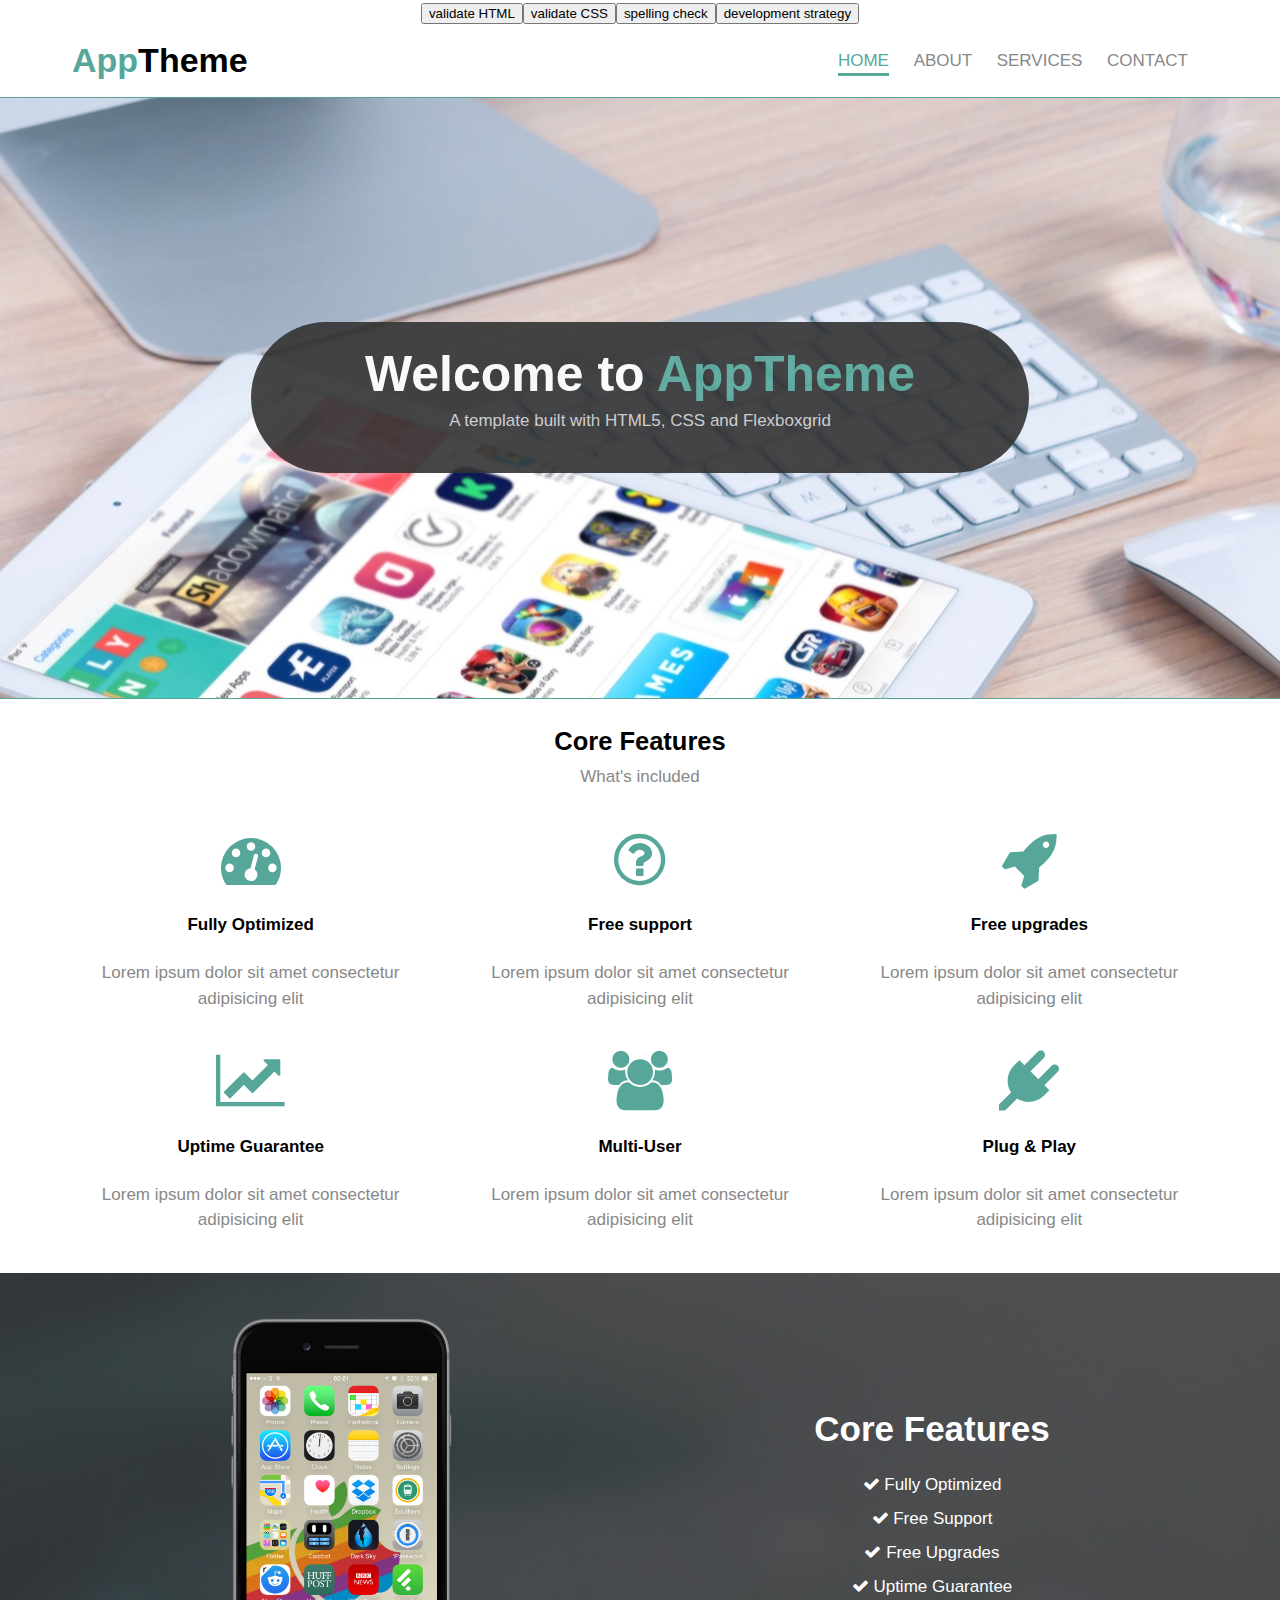
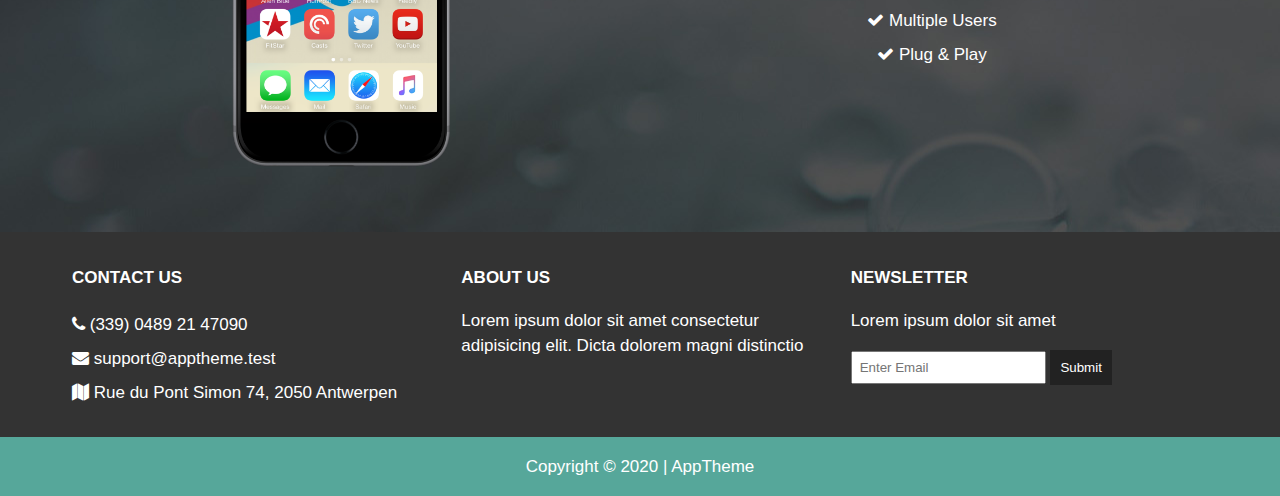
==== commit 3d199455: "fix showcase header" ====
--- a/index.html
+++ b/index.html
@@ -51,7 +51,7 @@
 		<div class="container">
 			<div class="row center-xs center-sm center-md center-lg
 						middle-xs middle-sm middle-md middle-lg">
-				<div class="col-xs-10 col-sm-10 col-md-10 col-lg-7 showcase-content">
+				<div class="col-xs-10 col-sm-12 col-md-10 col-lg-8 showcase-content">
 					<h1>Welcome to <span class="primary-text">AppTheme</span></h1>
 					<p>A template built with HTML5, CSS and Flexboxgrid</p>
 				</div>
--- a/css/style.css
+++ b/css/style.css
@@ -214,12 +214,18 @@
 */
 @media(max-width:800px){
     #showcase h1{
-        font-style: 30px  ;
-    }
-}
-
+        font-style: 30px;
+        line-height: 1em;
+    }  
+}
+@media(min-width:800px){
+    #showcase h1 {
+        white-space: nowrap;
+    }   
+}
 /* 500 px or less */
 @media(max-width:500px){
+    
     #showcase .showcase-content{
         padding: 40px 10px;
     }
